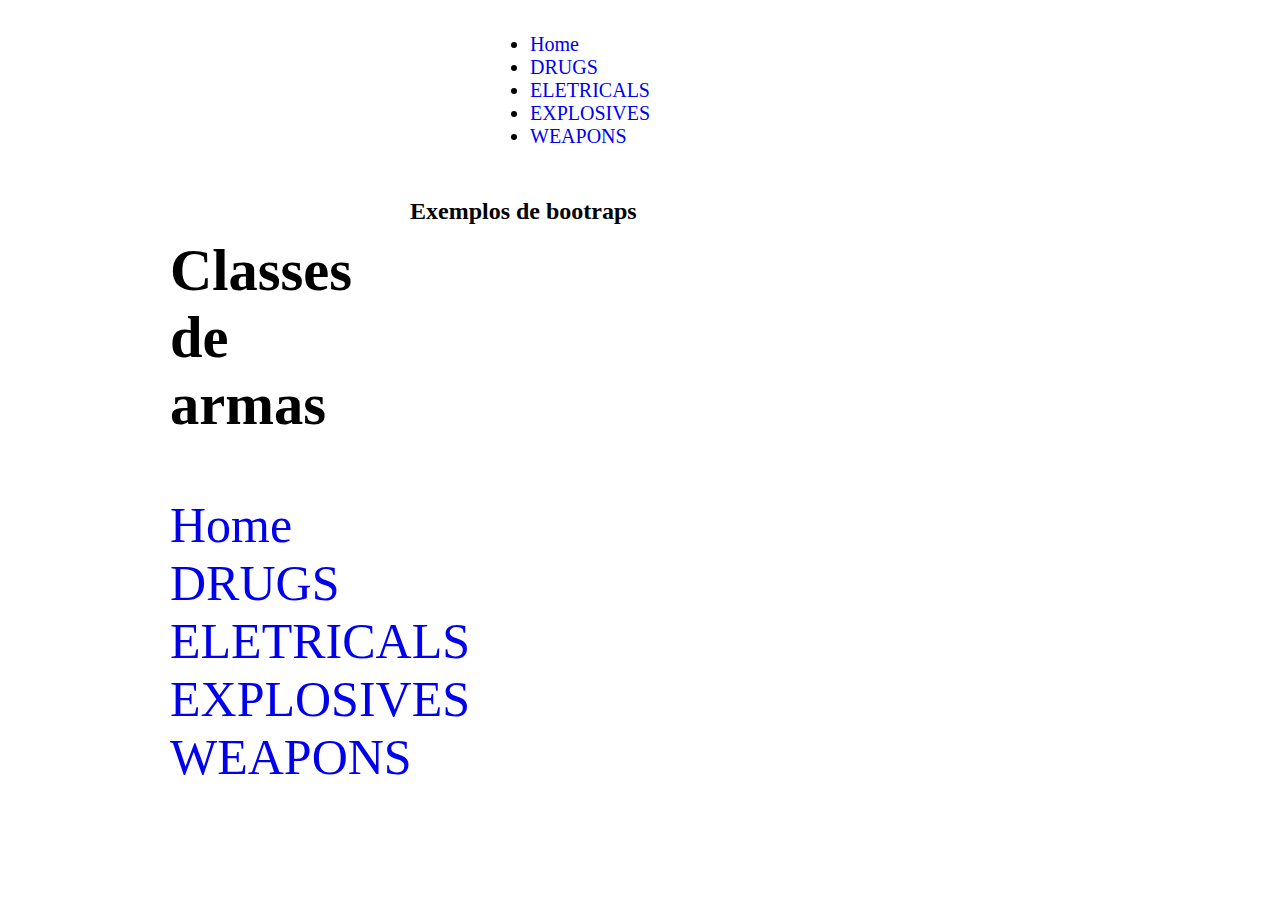
==== anarkpedia/index.html @ cf1bf9a7 "mudei tudo para teste, apagr branch depois" ====
<!DOCTYPE html>
<html lang="pt-br">
<head>
    <meta charset="UTF-8">
    <link href="estilo1.css" rel="stylesheet" type="text/css">
    <link href="IMG/anarkpedia.ico" rel="shortcut icon" type="image/x-icon">
    <title>Anarkpedia</title>
</head>
<body>
    <div class="header">
        <div class="linha">
            <header>
                <div class="coluna col4">
                    <h1 class="logo"></h1>
                </div>
                <div class="coluna col8">
                    <ul class="menu inline sem-marcador">
                       <li><a href="index.html">Home</a></li>
                       <li><a href="LINKS/dugs.html">DRUGS</a></li>
                       <li><a href="LINKS/eletric.html">ELETRICALS</a></li>
                       <li><a href="LINKS/exp.html">EXPLOSIVES</a></li> 
                       <li><a href="LINKS/weap.html">WEAPONS</a></li>
                    </ul>
                </div>
            </header>
        </div>
    </div>
    <div class="linha">
        <section>
            <div class="coluna col3 sidebar">
                <h3>Classes de armas</h3>
                <li><a href="index.html">Home</a></li>
                       <li><a href="LINKS/dugs.html">DRUGS</a></li>
                       <li><a href="LINKS/eletric.html">ELETRICALS</a></li>
                       <li><a href="LINKS/exp.html">EXPLOSIVES</a></li> 
                       <li><a href="LINKS/weap.html">WEAPONS</a></li>
            </div>
            <div class="coluna col9">
                <h2>Exemplos de bootraps</h2>
            </div>
        </section>
    </div>

</body>
</html>
---- anarkpedia/estilo1.css ----
*{
    text-decoration: none;
}
.linha{
    width: 960px;
    margin: 0 auto;
    overflow: auto;
    padding: 5px 0;
}
.coluna{
    padding: 0 10px;
    float: left;
}
.col1{
    width: 60px;
}   
.col2{
    width: 140px;
}
.col3{
    width: 220px;
    font-size: 50px;
}
.col4{
    width: 300px;
}
.col5{
    width: 380px;
}
.col6{
    width: 460px;
}
.col7{
    width: 540px;
}
.col8{
    width: 620px;
    font-size: 20px;
}
.col9{
    width: 700px;
}
.col10{
    width: 780px;
}
.col11{
    width: 860px;
}
.col12{
    width: 940x;
}
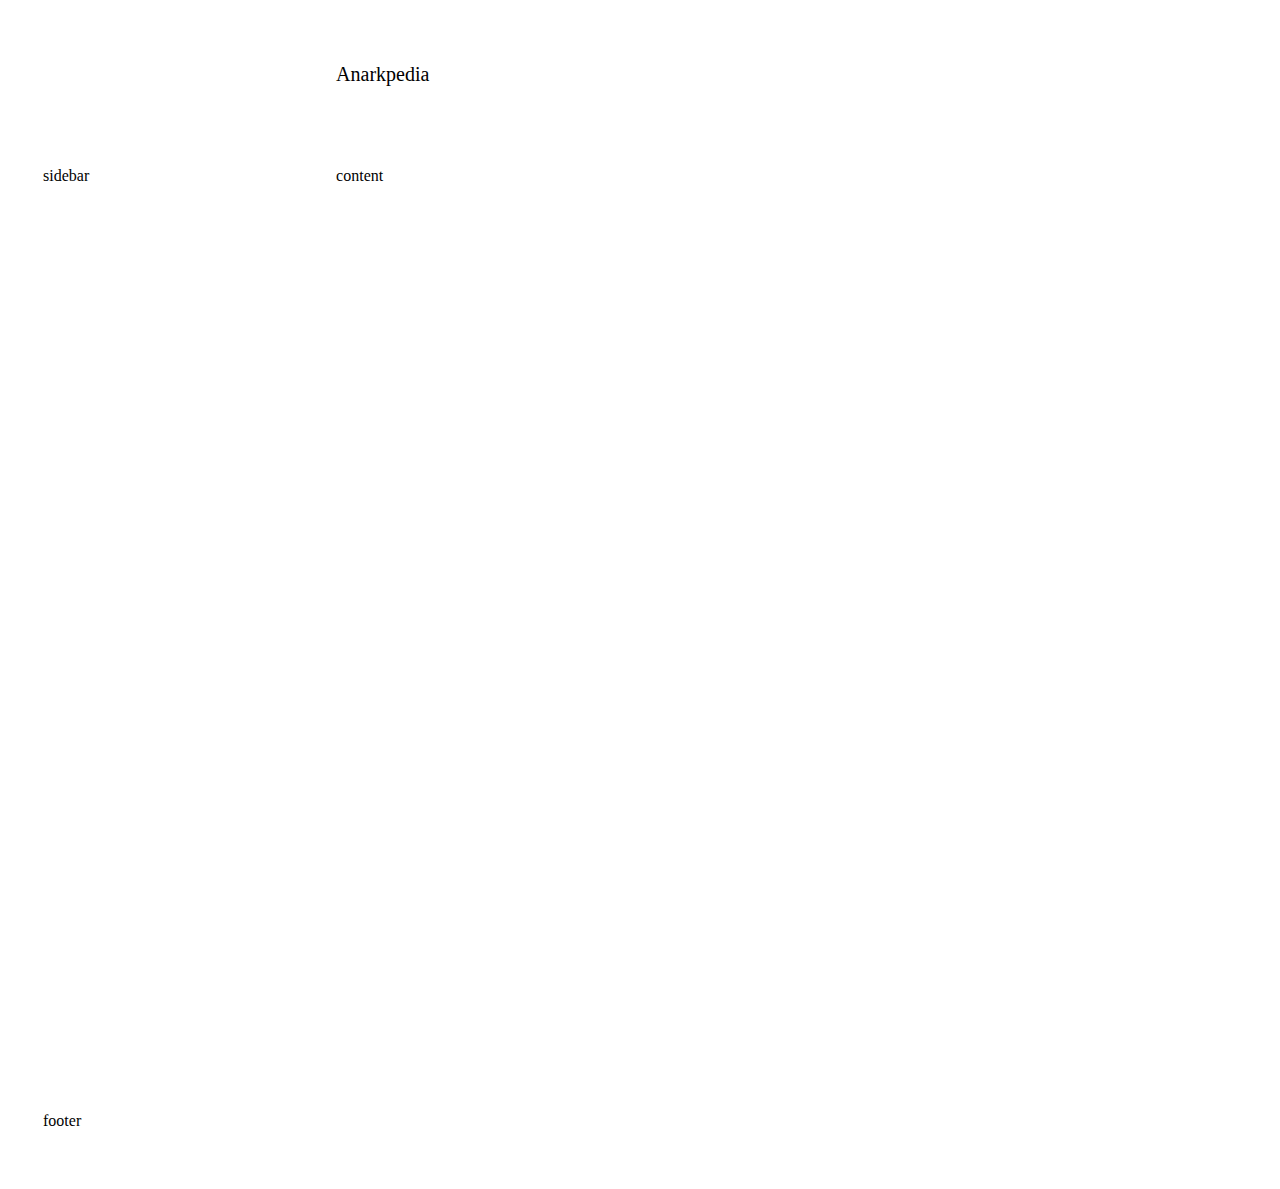
==== commit 9dd9849b: "Grid feito :)" ====
--- a/anarkpedia/index.html
+++ b/anarkpedia/index.html
@@ -7,39 +7,25 @@
     <title>Anarkpedia</title>
 </head>
 <body>
-    <div class="header">
-        <div class="linha">
-            <header>
-                <div class="coluna col4">
-                    <h1 class="logo"></h1>
-                </div>
-                <div class="coluna col8">
-                    <ul class="menu inline sem-marcador">
-                       <li><a href="index.html">Home</a></li>
-                       <li><a href="LINKS/dugs.html">DRUGS</a></li>
-                       <li><a href="LINKS/eletric.html">ELETRICALS</a></li>
-                       <li><a href="LINKS/exp.html">EXPLOSIVES</a></li> 
-                       <li><a href="LINKS/weap.html">WEAPONS</a></li>
-                    </ul>
-                </div>
-            </header>
+    <!-- grid início -->
+    <div class="container" id="template-areas">
+        <div id="photo">
+            <img href="IMG/anarkpedia.ico">
         </div>
+        <div id="header">
+            <p>Anarkpedia</p>
+        </div>
+        <div id="content">
+            <p>content</p>
+        </div>
+    <div id="siderbar">
+        <p>sidebar</p>
     </div>
-    <div class="linha">
-        <section>
-            <div class="coluna col3 sidebar">
-                <h3>Classes de armas</h3>
-                <li><a href="index.html">Home</a></li>
-                       <li><a href="LINKS/dugs.html">DRUGS</a></li>
-                       <li><a href="LINKS/eletric.html">ELETRICALS</a></li>
-                       <li><a href="LINKS/exp.html">EXPLOSIVES</a></li> 
-                       <li><a href="LINKS/weap.html">WEAPONS</a></li>
-            </div>
-            <div class="coluna col9">
-                <h2>Exemplos de bootraps</h2>
-            </div>
-        </section>
+    <div id="footer">
+        <p>footer</p>
     </div>
-
+    </div>
+ 
+    
 </body>
 </html>--- a/anarkpedia/estilo1.css
+++ b/anarkpedia/estilo1.css
@@ -1,51 +1,31 @@
-*{
-    text-decoration: none;
+.container{
+    padding: 15px;
+    display: grid;
+    gap: 5px;
+    grid-template-areas: 
+    'photo header header header header'
+    'sidebar content content content content'
+    'footer footer footer footer footer';
 }
-.linha{
-    width: 960px;
-    margin: 0 auto;
-    overflow: auto;
-    padding: 5px 0;
+.container div{
+    padding: 20px;
 }
-.coluna{
-    padding: 0 10px;
-    float: left;
+#photo{
+    grid-area: photo;
+    padding: 15px;
 }
-.col1{
-    width: 60px;
-}   
-.col2{
-    width: 140px;
-}
-.col3{
-    width: 220px;
-    font-size: 50px;
-}
-.col4{
-    width: 300px;
-}
-.col5{
-    width: 380px;
-}
-.col6{
-    width: 460px;
-}
-.col7{
-    width: 540px;
-}
-.col8{
-    width: 620px;
+#header{
+    grid-area: header;
     font-size: 20px;
 }
-.col9{
-    width: 700px;
+#sidebar{
+    grid-area: sidebar;
+    height: 100vh;
 }
-.col10{
-    width: 780px;
+#content{
+    grid-area: content;
+   height: 100vh;
 }
-.col11{
-    width: 860px;
-}
-.col12{
-    width: 940x;
+#footer{
+    grid-area: footer;
 }